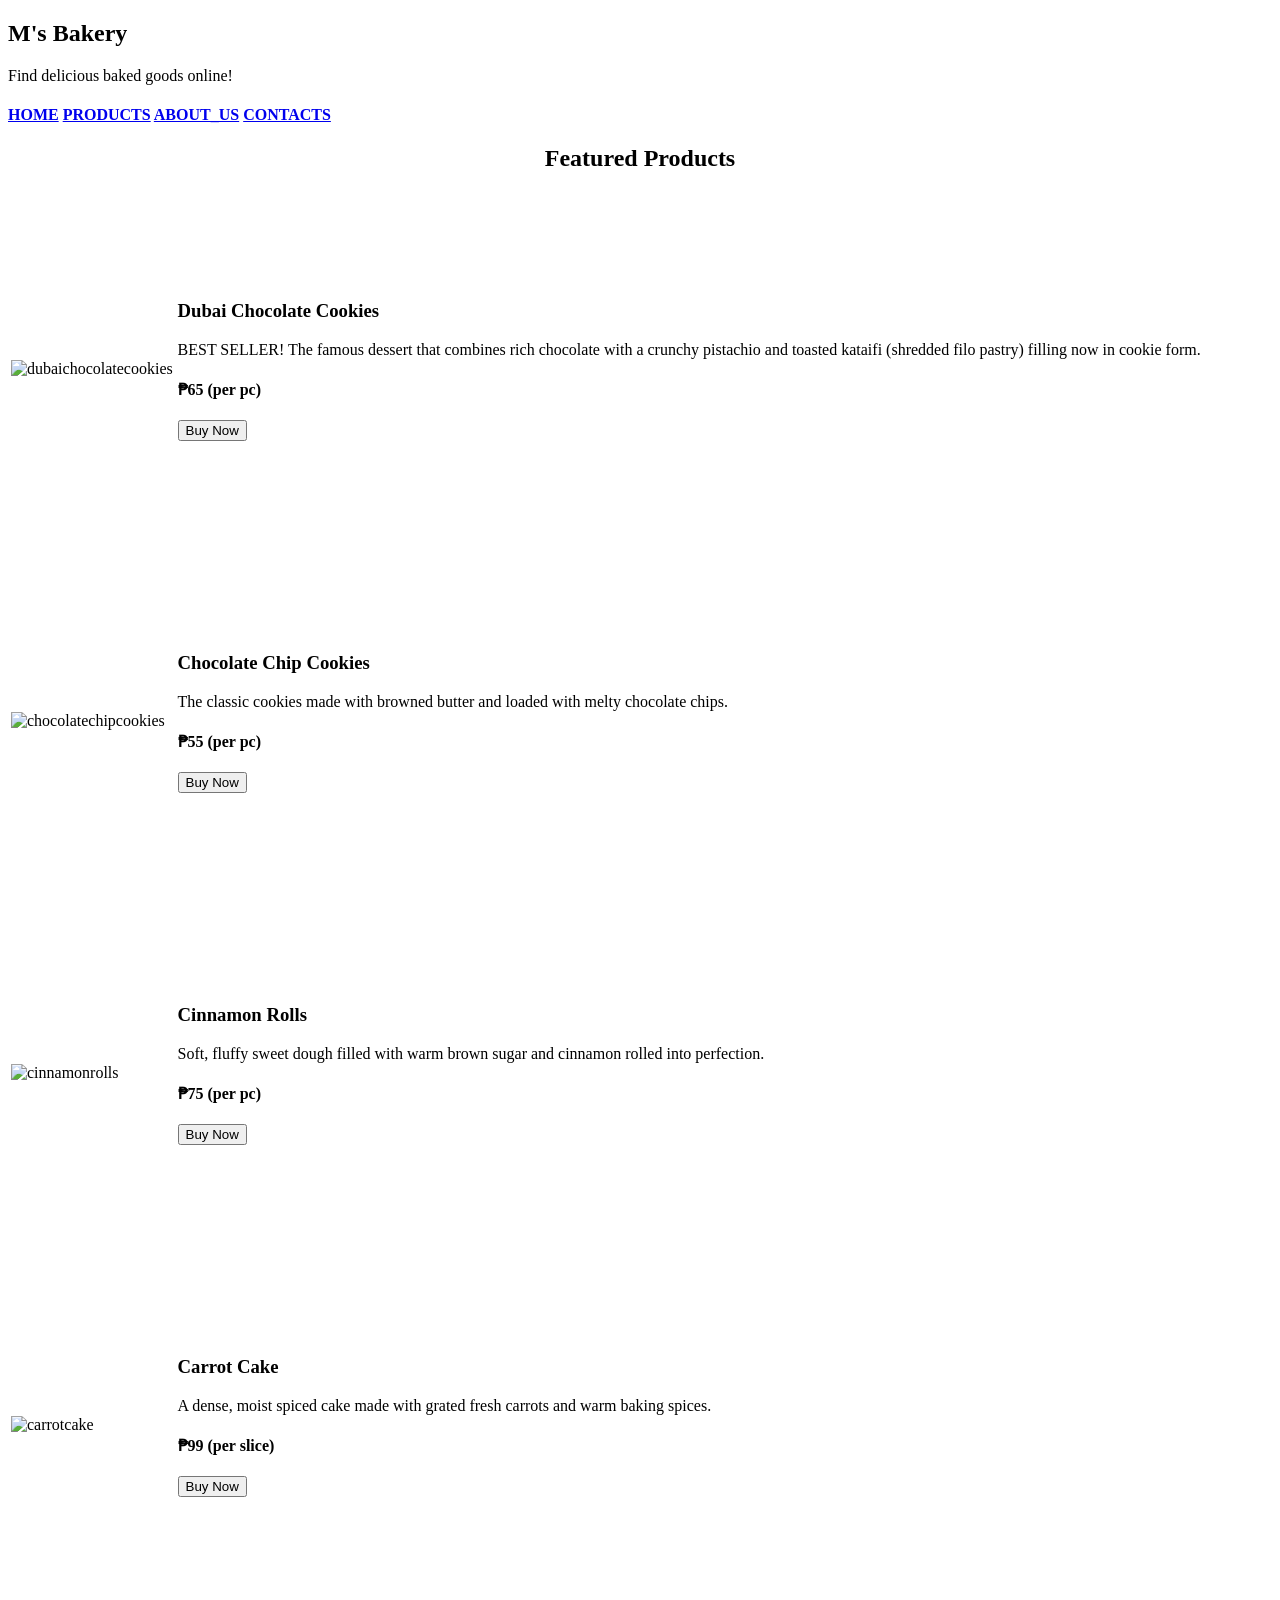
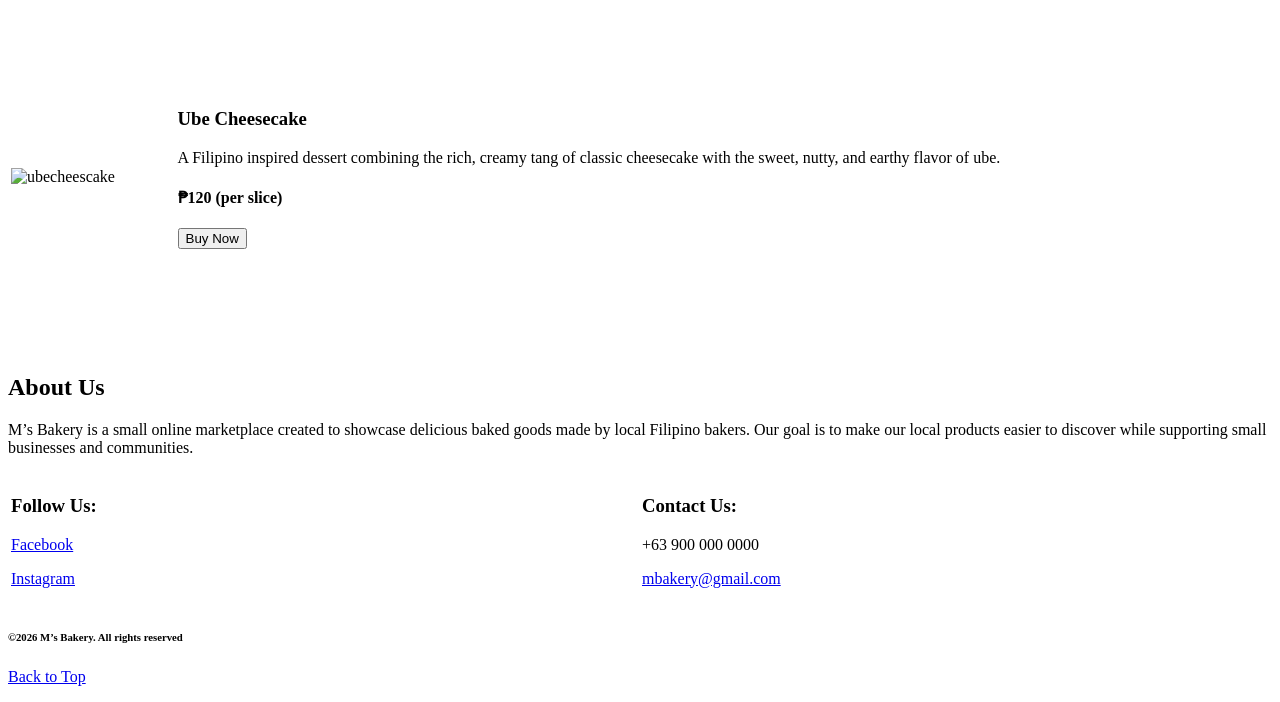
==== index.html @ 36c4ff32 "Add files via upload" ====
<!DOCTYPE html>
<html>
  <head>
    <title>M’s Bakery</title>
    <link rel="stylesheet" href="styles.css" />
  </head>
  <body>
    <header>
        <section id="Home">
        <h1>M's Bakery</h1>
     <p>Find delicious baked goods online!</p>     
        </section>
    </header>

    <nav> 
     <h4><a href="#Home">HOME</a>
     <a href="#Products">PRODUCTS</a>
     <a href="#AboutUs">ABOUT_US</a>
     <a href="#Contacts">CONTACTS</a></h4>
    </nav>
        
    <section id="Products">
          <h2 style="text-align:center;">Featured Products</h2>
     <table style="width:95%;">
     <tr style="height:350px;">
        <td>
         <img src="https://placehold.co/600x600?text=Dubai+Chocolate\nCookie" alt="dubaichocolatecookies">
        </td>    
        <td>
         <h3>Dubai Chocolate Cookies</h3>
         <p>BEST SELLER! The famous dessert that combines rich chocolate with a crunchy pistachio and toasted kataifi (shredded filo pastry) filling now in cookie form.</p>
         <h4>₱65 (per pc)</h4>
         <p><button>Buy Now</button></p>
        </td>
     </tr>
     
     <tr style="height:350px;">  
        <td>
         <img src="https://images.pexels.com/photos/15014922/pexels-photo-15014922.jpeg?_gl=1*1iazi2w*_ga*MTI3MTc0NTcyOC4xNzg5MDIxNzYy*_ga_8JE65Q40S6*czE3ODkwMjE3NjEkbzEkZzEkdDE3ODkwMjE3ODMkajM4JGwwJGgw " alt="chocolatechipcookies">
        </td>  
        <td>
         <h3>Chocolate Chip Cookies</h3>
         <p>The classic cookies made with browned butter and loaded with melty chocolate chips.</p>
         <h4>₱55 (per pc)</h4>
         <p><button>Buy Now</button></p>
       </td>
     </tr>

     <tr style="height:350px;">  
        <td>
         <img src="https://images.pexels.com/photos/36897955/pexels-photo-36897955.jpeg?_gl=1*z6odtr*_ga*MTI3MTc0NTcyOC4xNzg5MDIxNzYy*_ga_8JE65Q40S6*czE3ODkwMjE3NjEkbzEkZzEkdDE3ODkwMjE4NDIkajU5JGwwJGgw" alt="cinnamonrolls">
        </td>  
        <td>
         <h3>Cinnamon Rolls</h3>
         <p>Soft, fluffy sweet dough filled with warm brown sugar and cinnamon rolled into perfection.</p>
         <h4>₱75 (per pc)</h4>
         <p><button>Buy Now</button></p>
        </td>
     </tr>
   
     <tr style="height:350px;">  
        <td>  
         <img src="https://images.pexels.com/photos/13188970/pexels-photo-13188970.jpeg?_gl=1*lz909f*_ga*MTI3MTc0NTcyOC4xNzg5MDIxNzYy*_ga_8JE65Q40S6*czE3ODkwMjE3NjEkbzEkZzEkdDE3ODkwMjE4ODMkajE4JGwwJGgw" alt="carrotcake">
        </td>  
        <td>
         <h3>Carrot Cake</h3>
         <p>A dense, moist spiced cake made with grated fresh carrots and warm baking spices.</p>
         <h4>₱99 (per slice)</h4>
         <p><button>Buy Now</button></p>
       </td>
     </tr>    

      <tr style="height:350px;">  
        <td>
         <img src="https://placehold.co/600x600?text=Ube\nCheesecake" alt="ubecheescake">
        </td>  
        <td>
         <h3>Ube Cheesecake</h3>
         <p>A Filipino inspired dessert combining the rich, creamy tang of classic cheesecake with the sweet, nutty, and earthy flavor of ube.</p>
         <h4>₱120 (per slice)</h4>
         <p><button>Buy Now</button></p>
      </td>
      </tr> 

     </table>
    </section>

    <section id="AboutUs">
        <h2>About Us</h2>
        <p>M’s Bakery is a small online marketplace created to showcase delicious baked goods made by local Filipino bakers. Our goal is to make our local products easier to discover while supporting small businesses and communities.</p>
    </section> 
    
    <footer id="Contacts">
        <table style="width:100%">
        <tr>
        <td style="width:50%;">
        <h3>Follow Us:</h3>
        <p><a href="https://www.facebook.com">Facebook</a></p>
        <p><a href="https://www.instagram.com/">Instagram</a></p>
        </td>
        <td style="width:50%;">
        <h3>Contact Us:</h3>
        <p>+63 900 000 0000</p>
        <p><a href="mailto:2026clmrebada@mcl.edu.ph">mbakery@gmail.com</a></p>
        </td>
        </tr>
        </table>
        
        <h6>©2026 M’s Bakery. All rights reserved</h6>
        <p><a href="#Home">Back to Top</a></p>
    </footer>
  </body>
</html>
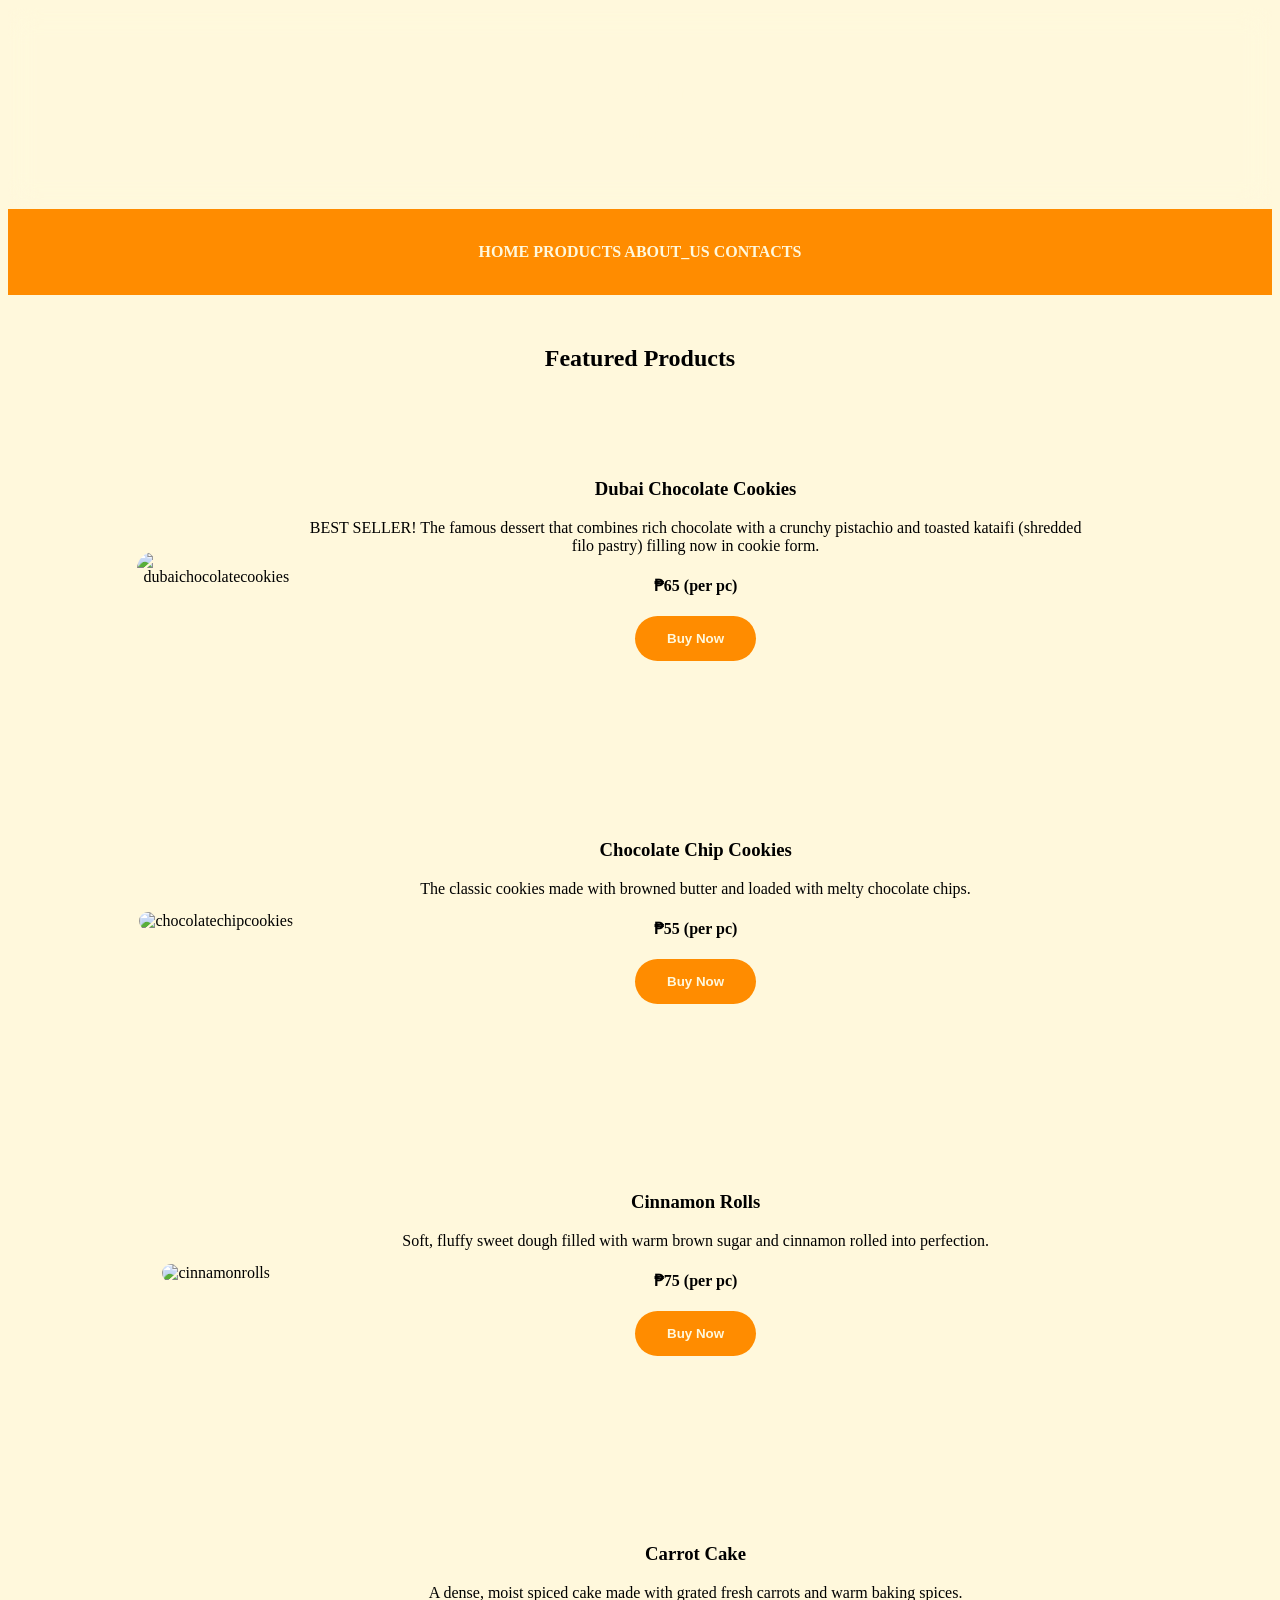
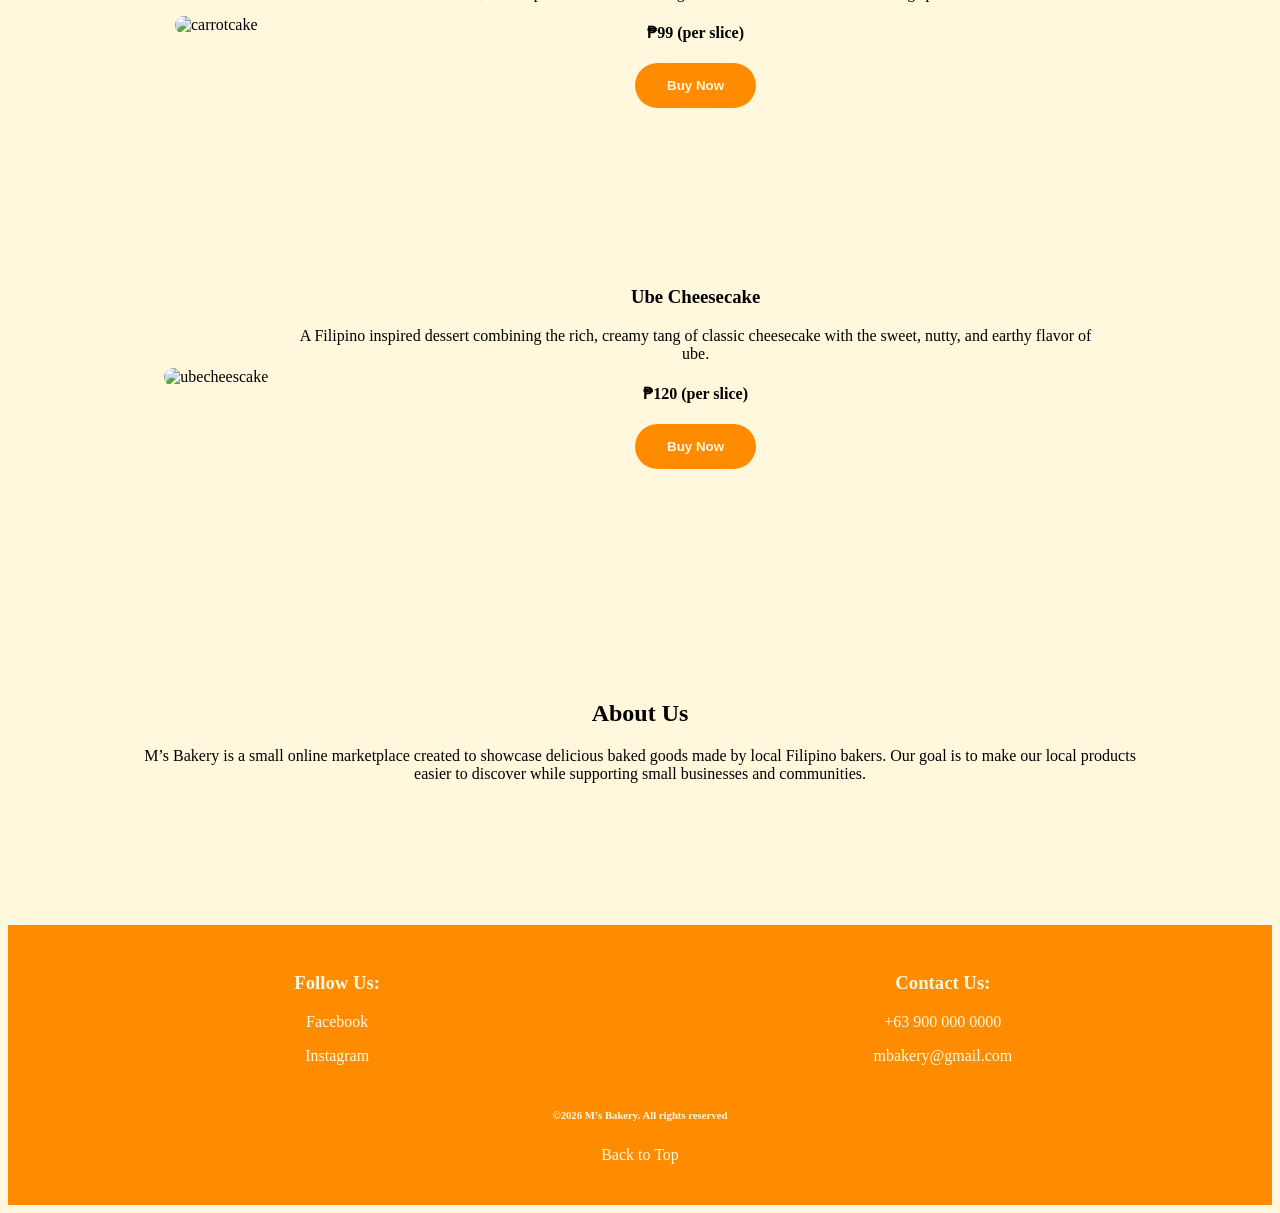
==== commit a5ba9dd7: "Change stylesheet link to styles1.css" ====
--- a/index.html
+++ b/index.html
@@ -2,7 +2,7 @@
 <html>
   <head>
     <title>M’s Bakery</title>
-    <link rel="stylesheet" href="styles.css" />
+    <link rel="stylesheet" href="styles1.css" />
   </head>
   <body>
     <header>
@@ -110,4 +110,4 @@
         <p><a href="#Home">Back to Top</a></p>
     </footer>
   </body>
-</html>+</html>
--- a/styles1.css
+++ b/styles1.css
@@ -0,0 +1,61 @@
+body{
+  background-color: cornsilk;
+  font-family: 'Georgia', Times, serif;
+   align-content: center;
+}
+header{
+    
+    background-image: url("https://images.pexels.com/photos/35968816/pexels-photo-35968816.jpeg");
+    background-size: 600px;
+}
+#Home{
+    padding: 50px;
+    backdrop-filter:blur(15px);
+    text-align: center;
+    color: cornsilk;
+}
+nav{
+    text-align: center;
+    word-spacing: 1000%;
+    background-color: darkorange;
+    padding: 1%;
+}
+a {
+  text-decoration: none;
+  color: cornsilk;
+}
+#Products{
+    margin-top: 50px;
+    padding-left: 10%;
+    padding-right: 10%;
+    text-align: center;
+}
+.food{
+    text-align: center;
+}
+img{
+    width: 300px;
+    height: 300px;
+    border-radius: 30px;
+}
+button:hover {
+    box-shadow:0 8px 16px 0 rgba(0,0,0,0.6)
+}
+button{
+    background-color: darkorange;
+    color: cornsilk;
+    border: none;
+    padding: 15px 32px;
+    font-weight: bold;
+    border-radius: 30px;
+}
+#AboutUs{
+    text-align: center;
+    padding: 10%;
+}
+footer{
+    background-color: darkorange;
+    padding: 2%;
+    text-align: center;
+    color: cornsilk;
+}
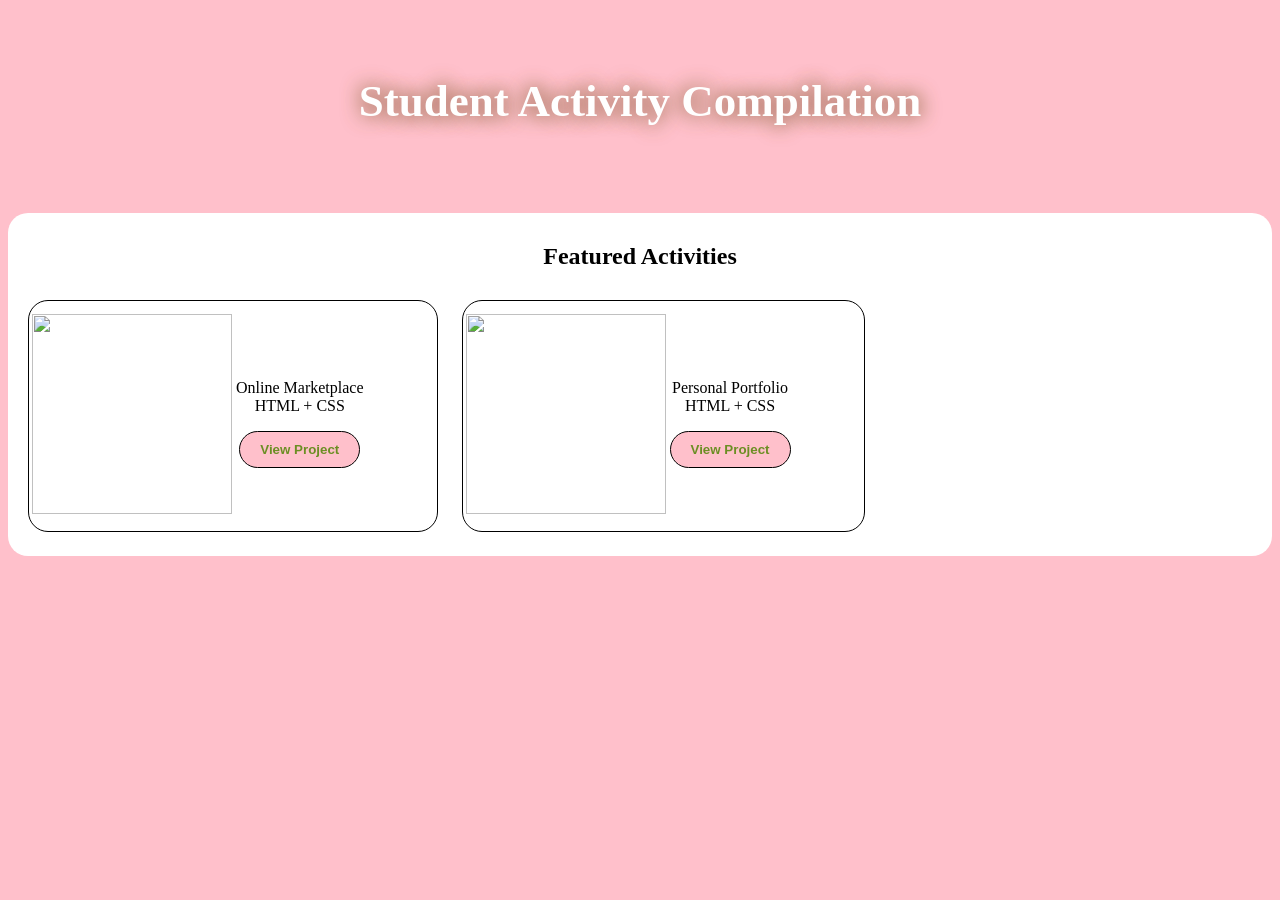
==== commit 2f72ca4a: "Rename index3.html to index.html" ====
--- a/index.html
+++ b/index.html
@@ -1,113 +1,43 @@
 <!DOCTYPE html>
 <html>
   <head>
-    <title>M’s Bakery</title>
-    <link rel="stylesheet" href="styles1.css" />
+    <title>Hello, World!</title>
+    <link rel="stylesheet" href="styles3.css" />
   </head>
   <body>
-    <header>
-        <section id="Home">
-        <h1>M's Bakery</h1>
-     <p>Find delicious baked goods online!</p>     
-        </section>
-    </header>
+    <section class="title"><h1>Student Activity Compilation</h1></section>
+      <br>
+  <section class="cont">
+      <h2>Featured Activities</h2>
+      <section class="project">
+        <table>
+        <tr>
+        <td>
+      <img src="https://i.pinimg.com/736x/0b/e6/76/0be6766f17a324a7ac2cfca55e7b13ee.jpg" width ="200" height="200">
+      </td>
+      <td>
+          <p>Online Marketplace<br>HTML + CSS</p>
+          <button><a href="https://sealeann.github.io/CBIA100/">View Project</a></button>
+          </td>
+     </tr>
+      </table>
+      </section>
+      <section class="project">
+          <table>
+              <tr>
+          <td>
+        <img src="https://i.pinimg.com/736x/7a/bf/75/7abf75cc6a6acc5c9795e503dfae2be7.jpg" width="200" height ="200">
+        </td>
+      <td>
+       <p>Personal Portfolio<br>HTML + CSS</p>
+          <button><a href="https://sealeann.github.io/CBIA100/index2.html">View Project</a></button>
+</td>
+</tr>
+</table>
+</section>
+</section>
+</body>
+</html>
 
-    <nav> 
-     <h4><a href="#Home">HOME</a>
-     <a href="#Products">PRODUCTS</a>
-     <a href="#AboutUs">ABOUT_US</a>
-     <a href="#Contacts">CONTACTS</a></h4>
-    </nav>
-        
-    <section id="Products">
-          <h2 style="text-align:center;">Featured Products</h2>
-     <table style="width:95%;">
-     <tr style="height:350px;">
-        <td>
-         <img src="https://placehold.co/600x600?text=Dubai+Chocolate\nCookie" alt="dubaichocolatecookies">
-        </td>    
-        <td>
-         <h3>Dubai Chocolate Cookies</h3>
-         <p>BEST SELLER! The famous dessert that combines rich chocolate with a crunchy pistachio and toasted kataifi (shredded filo pastry) filling now in cookie form.</p>
-         <h4>₱65 (per pc)</h4>
-         <p><button>Buy Now</button></p>
-        </td>
-     </tr>
-     
-     <tr style="height:350px;">  
-        <td>
-         <img src="https://images.pexels.com/photos/15014922/pexels-photo-15014922.jpeg?_gl=1*1iazi2w*_ga*MTI3MTc0NTcyOC4xNzg5MDIxNzYy*_ga_8JE65Q40S6*czE3ODkwMjE3NjEkbzEkZzEkdDE3ODkwMjE3ODMkajM4JGwwJGgw " alt="chocolatechipcookies">
-        </td>  
-        <td>
-         <h3>Chocolate Chip Cookies</h3>
-         <p>The classic cookies made with browned butter and loaded with melty chocolate chips.</p>
-         <h4>₱55 (per pc)</h4>
-         <p><button>Buy Now</button></p>
-       </td>
-     </tr>
 
-     <tr style="height:350px;">  
-        <td>
-         <img src="https://images.pexels.com/photos/36897955/pexels-photo-36897955.jpeg?_gl=1*z6odtr*_ga*MTI3MTc0NTcyOC4xNzg5MDIxNzYy*_ga_8JE65Q40S6*czE3ODkwMjE3NjEkbzEkZzEkdDE3ODkwMjE4NDIkajU5JGwwJGgw" alt="cinnamonrolls">
-        </td>  
-        <td>
-         <h3>Cinnamon Rolls</h3>
-         <p>Soft, fluffy sweet dough filled with warm brown sugar and cinnamon rolled into perfection.</p>
-         <h4>₱75 (per pc)</h4>
-         <p><button>Buy Now</button></p>
-        </td>
-     </tr>
-   
-     <tr style="height:350px;">  
-        <td>  
-         <img src="https://images.pexels.com/photos/13188970/pexels-photo-13188970.jpeg?_gl=1*lz909f*_ga*MTI3MTc0NTcyOC4xNzg5MDIxNzYy*_ga_8JE65Q40S6*czE3ODkwMjE3NjEkbzEkZzEkdDE3ODkwMjE4ODMkajE4JGwwJGgw" alt="carrotcake">
-        </td>  
-        <td>
-         <h3>Carrot Cake</h3>
-         <p>A dense, moist spiced cake made with grated fresh carrots and warm baking spices.</p>
-         <h4>₱99 (per slice)</h4>
-         <p><button>Buy Now</button></p>
-       </td>
-     </tr>    
 
-      <tr style="height:350px;">  
-        <td>
-         <img src="https://placehold.co/600x600?text=Ube\nCheesecake" alt="ubecheescake">
-        </td>  
-        <td>
-         <h3>Ube Cheesecake</h3>
-         <p>A Filipino inspired dessert combining the rich, creamy tang of classic cheesecake with the sweet, nutty, and earthy flavor of ube.</p>
-         <h4>₱120 (per slice)</h4>
-         <p><button>Buy Now</button></p>
-      </td>
-      </tr> 
-
-     </table>
-    </section>
-
-    <section id="AboutUs">
-        <h2>About Us</h2>
-        <p>M’s Bakery is a small online marketplace created to showcase delicious baked goods made by local Filipino bakers. Our goal is to make our local products easier to discover while supporting small businesses and communities.</p>
-    </section> 
-    
-    <footer id="Contacts">
-        <table style="width:100%">
-        <tr>
-        <td style="width:50%;">
-        <h3>Follow Us:</h3>
-        <p><a href="https://www.facebook.com">Facebook</a></p>
-        <p><a href="https://www.instagram.com/">Instagram</a></p>
-        </td>
-        <td style="width:50%;">
-        <h3>Contact Us:</h3>
-        <p>+63 900 000 0000</p>
-        <p><a href="mailto:2026clmrebada@mcl.edu.ph">mbakery@gmail.com</a></p>
-        </td>
-        </tr>
-        </table>
-        
-        <h6>©2026 M’s Bakery. All rights reserved</h6>
-        <p><a href="#Home">Back to Top</a></p>
-    </footer>
-  </body>
-</html>
--- a/styles3.css
+++ b/styles3.css
@@ -0,0 +1,49 @@
+body{
+background-color:pink;
+}
+.cont{
+background-color:white;
+padding: 10px;
+   border-radius:20px;
+}
+.title{
+    background-image: url("https://i.pinimg.com/736x/e3/52/5e/e3525eaa0c898a87a5d75217ca2800fc.jpg");
+    padding: 30px;
+    text-align: center;
+    font-family: 'Brush Script MT', cursive;
+    color: white;
+    text-shadow:0 0 20px palevioletred, 0 0 20px olivedrab;
+    font-size:30px;
+     margin: 0;
+     border:0;
+      background-size: cover;
+  background-repeat: no-repeat;
+  background-position: center center;
+  background-attachment: fixed; 
+}
+.project{
+    padding: 10px;
+    display: inline-block;
+}
+button{
+    padding:10px 20px;
+    background-color: pink;
+    border:1px solid black;
+    border-radius:20px;
+    font-weight:bold;
+}
+h2{
+    text-align: center;
+}
+td{
+    text-align: center;
+}
+table{
+border:1px solid black;
+padding:10px 70px 10px 0px;
+border-radius:20px;
+}
+a{
+    color: olivedrab;
+    text-decoration: none;
+}
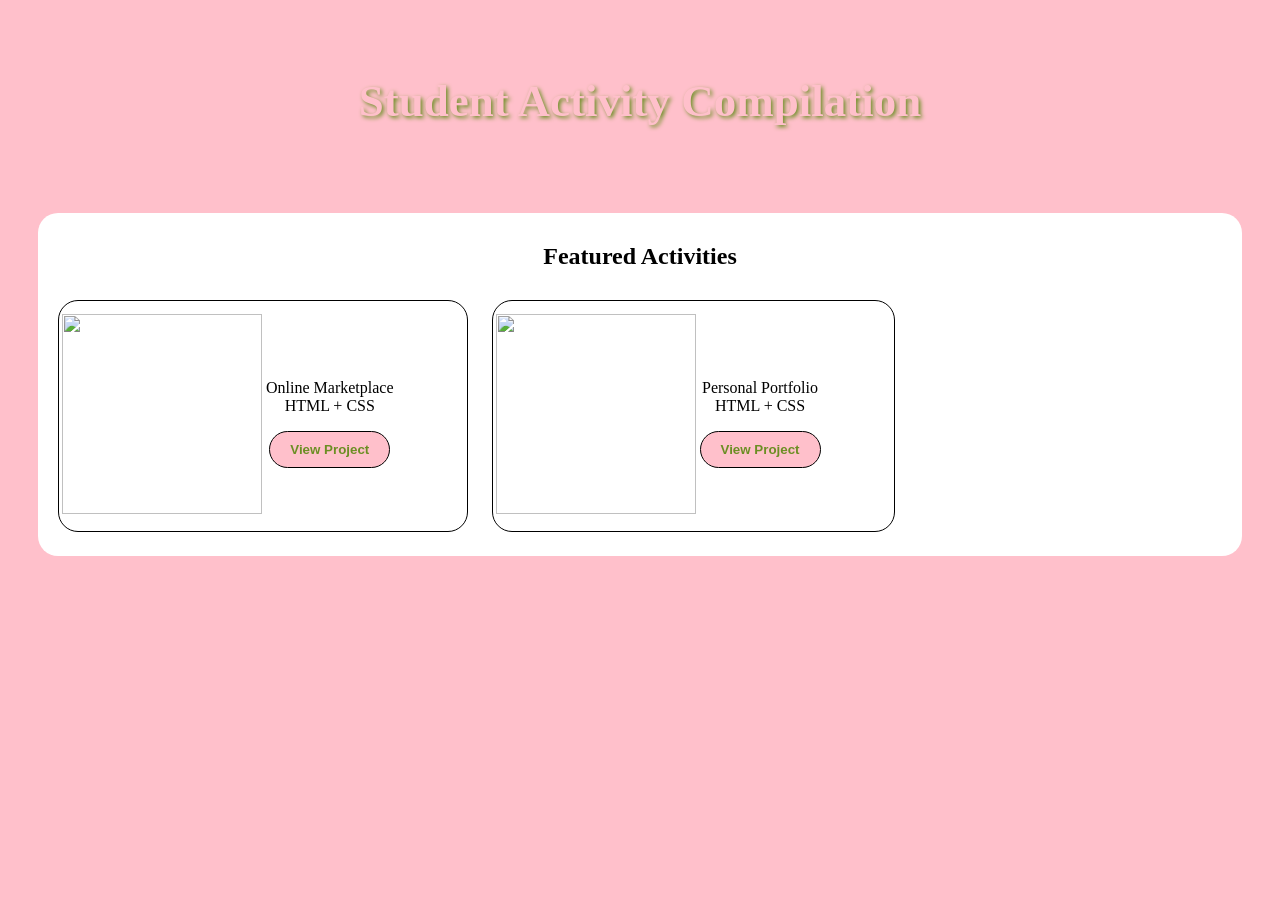
==== commit fd049bdf: "Update project link in index.html" ====
--- a/index.html
+++ b/index.html
@@ -17,7 +17,7 @@
       </td>
       <td>
           <p>Online Marketplace<br>HTML + CSS</p>
-          <button><a href="https://sealeann.github.io/CBIA100/">View Project</a></button>
+          <button><a href="https://sealeann.github.io/CBIA100/index1.html">View Project</a></button>
           </td>
      </tr>
       </table>
--- a/styles3.css
+++ b/styles3.css
@@ -46,4 +46,55 @@
 a{
     color: olivedrab;
     text-decoration: none;
+}body{
+background-color:pink;
 }
+.cont{
+background-color:white;
+padding: 10px;
+   border-radius:20px;
+   margin-left:30px;
+   margin-right:30px;
+}
+.title{
+    background-image: url("https://i.pinimg.com/736x/e3/52/5e/e3525eaa0c898a87a5d75217ca2800fc.jpg");
+    padding: 30px;
+    text-align: center;
+    font-family: 'Brush Script MT', cursive;
+    color: pink;
+    text-shadow: 2px 2px 4px olivedrab;
+    font-size:30px;
+     margin: 0;
+     border:0;
+      background-size: cover;
+  background-repeat: no-repeat;
+  background-position: center center;
+  background-attachment: fixed; 
+}
+.project{
+    padding: 10px;
+    display: inline-block;
+}
+button{
+    padding:10px 20px;
+    background-color: pink;
+
+    border-radius:20px;
+    font-weight:bold;
+}
+h2{
+    text-align: center;
+}
+td{
+    text-align: center;
+}
+table{
+border:1px solid black;
+padding:10px 70px 10px 0px;
+border-radius:20px;
+}
+a{
+    color: olivedrab;
+    text-decoration: none;
+}
+
